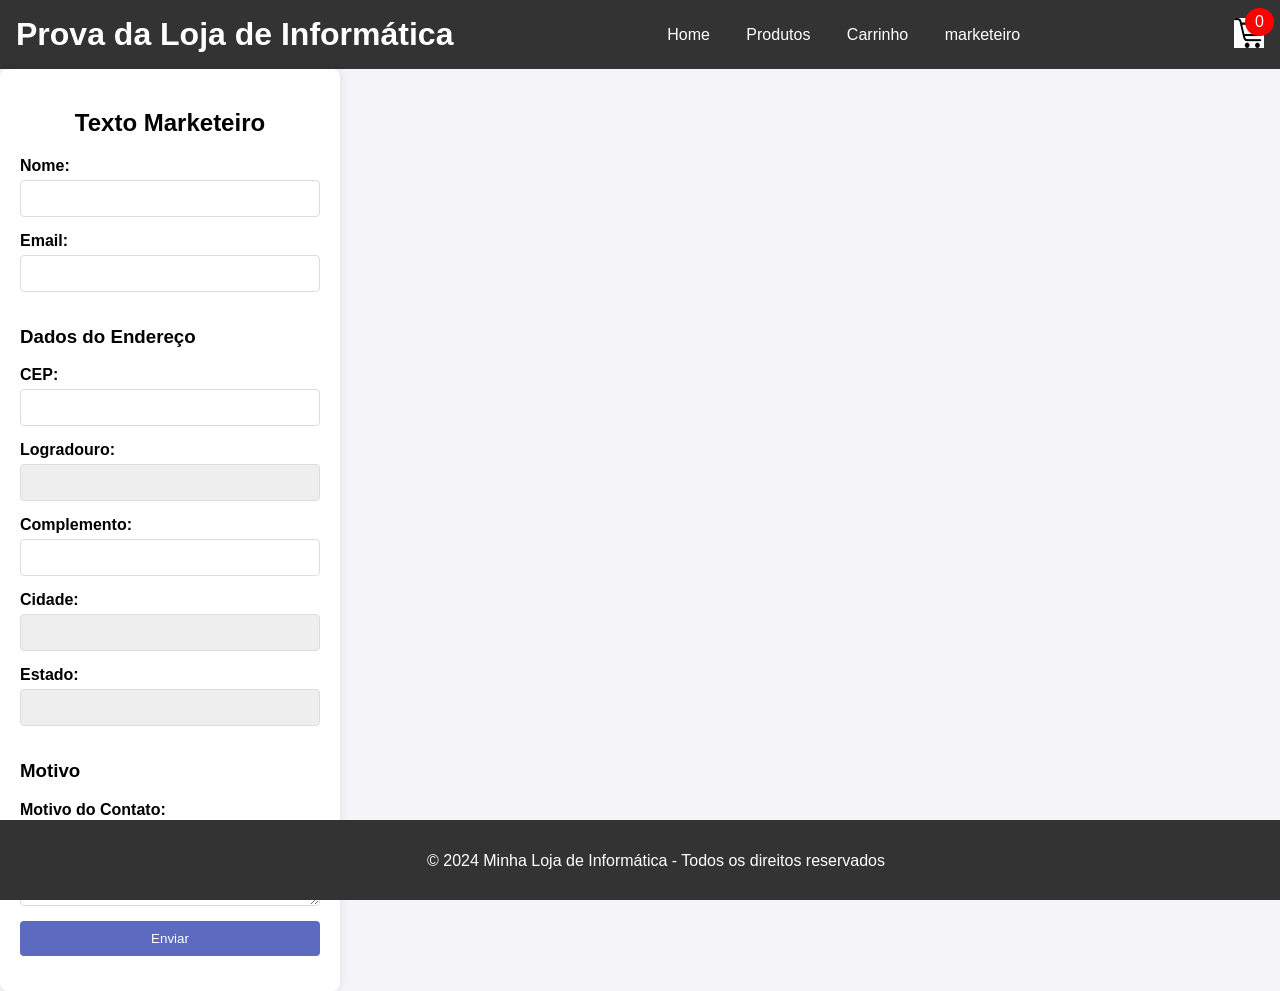
==== marketeiro.html @ a6273c68 "first commit" ====
<!DOCTYPE html>
<html lang="en">
<head>
    <meta charset="UTF-8">
    <meta name="viewport" content="width=device-width, initial-scale=1.0">
    <link rel="stylesheet" href="./css/styleMarketeiro.css" />
    <link rel="stylesheet" href="./css/styles.css" />
    <title>Carrinho de Compras</title>
</head>
<body>

    <header>
        <h1>Prova da Loja de Informática</h1>
        <nav>
            <a href="index.html">Home</a>
            <a href="compProdutos.html">Produtos</a>
            <a href="carrinho.html">Carrinho</a>
            <a href="marketeiro.html">marketeiro</a>
        </nav>
        <div class="carrinho">
            <span id="carrinho-contagem">0</span>
            <img src="./img/cart-icon.png" alt="Carrinho de Compras">
        </div>
    </header>

    <main>
        <section class="marketeiro">
            <div class="container">
                <h1>Texto Marketeiro</h1>
                <form id="marketeiroForm">
                    <label for="nome">Nome:</label>
                    <input type="text" id="nome" name="nome" required>

                    <label for="email">Email:</label>
                    <input type="email" id="email" name="email" required>

                    <h3>Dados do Endereço</h3>

                    <label for="cep">CEP:</label>
                    <input type="text" id="cep" name="cep" onblur="consultaCep()" required>

                    <label for="logradouro">Logradouro:</label>
                    <input type="text" id="logradouro" name="logradouro" readonly>

                    <label for="complemento">Complemento:</label>
                    <input type="text" id="complemento" name="complemento">

                    <label for="cidade">Cidade:</label>
                    <input type="text" id="cidade" name="cidade" readonly>

                    <label for="estado">Estado:</label>
                    <input type="text" id="estado" name="estado" readonly>

                    <h3>Motivo</h3>

                    <label for="motivo">Motivo do Contato:</label>
                    <textarea id="motivo" name="motivo" rows="4" required></textarea>

                    <button type="submit" onclick="submeterDados()">Enviar</button>
                </form>
            </div>
        </section>
    </main>
    
    <footer>
        <p>&copy; 2024 Minha Loja de Informática - Todos os direitos reservados</p>
    </footer>
    <script src="./scripts/script.js"></script>

</body>
</html>
---- css/styleMarketeiro.css ----
body {
    font-family: Arial, sans-serif;
    background-color: #f4f4f9;
    justify-content: center;
    align-items: center;
    height: 100vh;
    margin: 0;
}

.container {
    background-color: #fff;
    padding: 20px;
    border-radius: 8px;
    box-shadow: 0 0 10px rgba(0, 0, 0, 0.1);
    width: 300px;
}

h1 {
    text-align: center;
    margin-bottom: 20px;
}

form {
    display: flex;
    flex-direction: column;
}

label {
    margin-bottom: 5px;
    font-weight: bold;
}

input, textarea, button {
    margin-bottom: 15px;
    padding: 10px;
    border: 1px solid #ddd;
    border-radius: 4px;
}

input[readonly] {
    background-color: #eee;
}

button {
    background-color: #5c6bc0;
    color: white;
    border: none;
    cursor: pointer;
    transition: background-color 0.3s;
}

button:hover {
    background-color: #3949ab;
}
---- css/styles.css ----
body {
    font-family: Arial, sans-serif;
    margin: 0;
    padding: 0;
    box-sizing: border-box;
}

header {
    background-color: #333;
    color: white;
    display: flex;
    justify-content: space-between;
    align-items: center;
    padding: 1rem;
}

.link__container {
    display: flex;
    align-items: center;
}

header h1 {
    margin: 0;
}

nav a {
    color: white;
    margin: 0 1rem;
    text-decoration: none;
}

.carrinho {
    position: relative;
    cursor: pointer;
}

.carrinho img {
    width: 30px;
    height: 30px;
}

#carrinho-contagem {
    position: absolute;
    top: -10px;
    right: -10px;
    background-color: red;
    color: white;
    border-radius: 50%;
    padding: 5px 10px;
}

.produtos {
    display: grid;
    grid-template-columns: repeat(auto-fill, minmax(200px, 1fr));
    padding-bottom: 5rem;
}

.produto__card {
    background-color: #f9f9f9;
    border: 1px solid #ddd;
    border-radius: 5px;
    padding: 1rem;
    text-align: center;
    display: flex;
    flex-direction: column;
}

.produto__card--descricao {
    flex: 1;
    display: flex;
    flex-direction: column;
    justify-content: center;
}

.produto__card img {
    height: auto;
    max-height: 120px;
    object-fit: contain;
}

.produto__card h2 {
    margin: 0.5rem 0;
}

.produto__card p {
    margin: 0.5rem 0;
}

.produto__card button {
    background-color: #007bff;
    color: white;
    border: none;
    padding: 0.5rem 1rem;
    cursor: pointer;
    transform: background-color 0.3s;
}

.produto__card button:hover {
    background-color: #0056b3;
}

footer {
    background-color: #333;
    color: white;
    text-align: center;
    padding: 1rem;
    position: fixed;
    bottom: 0;
    width: 100%;
    height: 3rem;
}

@media screen and (max-width: 768px) {
    header {
        flex-direction: column;
        gap: 1rem;
    }
}
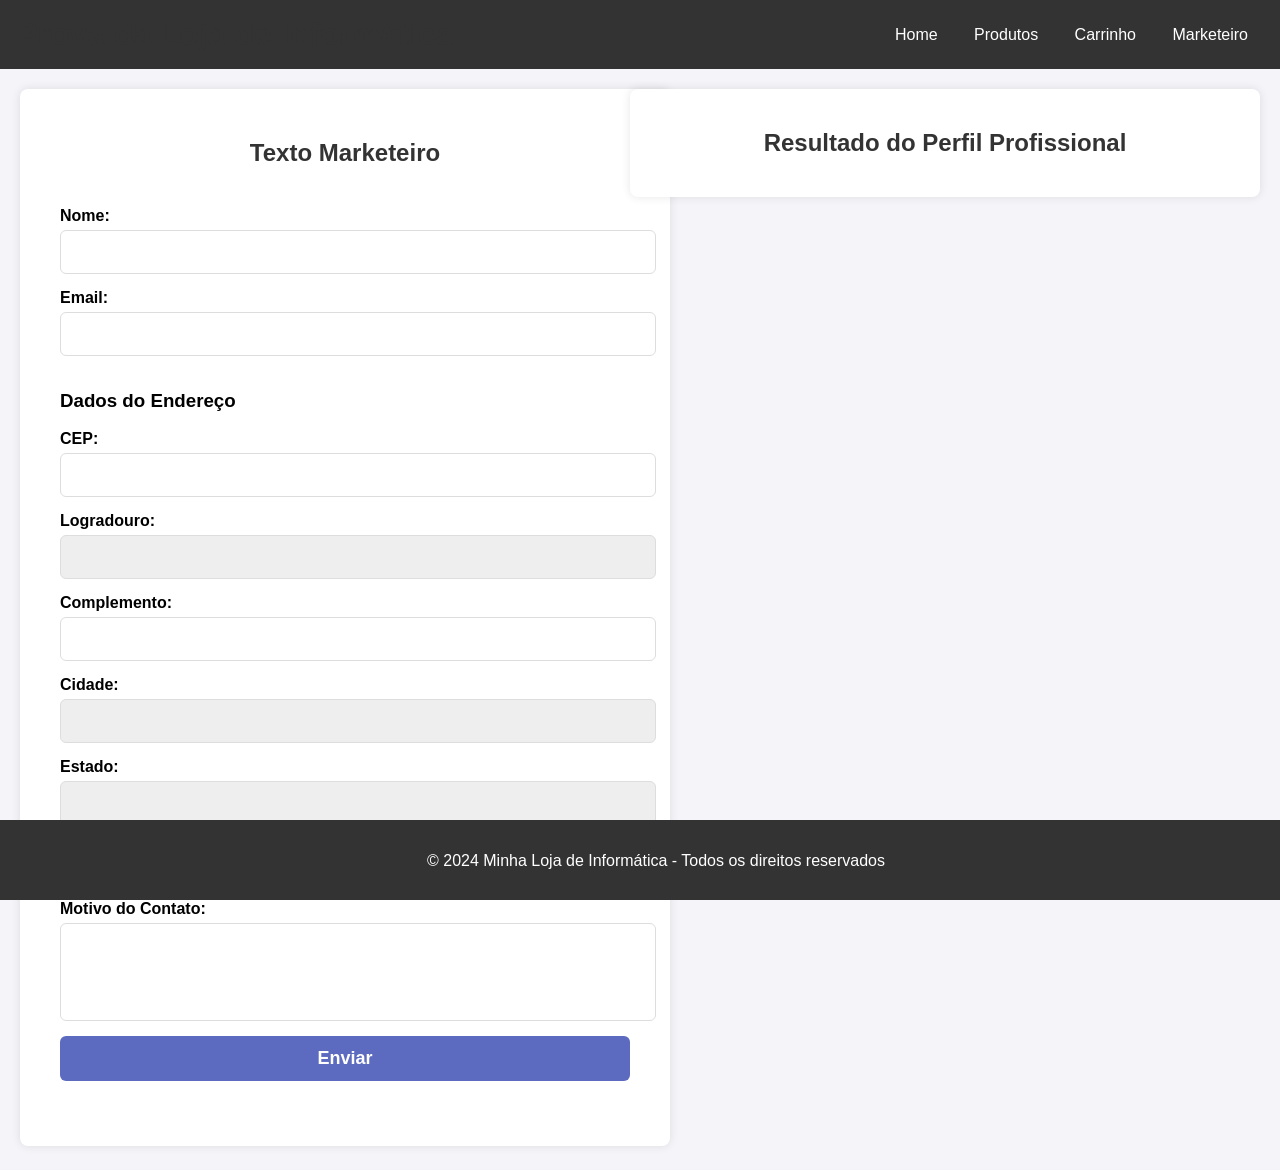
==== commit b459f45a: "finalizando" ====
--- a/marketeiro.html
+++ b/marketeiro.html
@@ -1,5 +1,5 @@
 <!DOCTYPE html>
-<html lang="en">
+<html lang="pt-BR">
 <head>
     <meta charset="UTF-8">
     <meta name="viewport" content="width=device-width, initial-scale=1.0">
@@ -15,18 +15,14 @@
             <a href="index.html">Home</a>
             <a href="compProdutos.html">Produtos</a>
             <a href="carrinho.html">Carrinho</a>
-            <a href="marketeiro.html">marketeiro</a>
+            <a href="marketeiro.html">Marketeiro</a>
         </nav>
-        <div class="carrinho">
-            <span id="carrinho-contagem">0</span>
-            <img src="./img/cart-icon.png" alt="Carrinho de Compras">
-        </div>
     </header>
 
-    <main>
+    <main class="main-container">
         <section class="marketeiro">
             <div class="container">
-                <h1>Texto Marketeiro</h1>
+                <h1 class="text-center">Texto Marketeiro</h1>
                 <form id="marketeiroForm">
                     <label for="nome">Nome:</label>
                     <input type="text" id="nome" name="nome" required>
@@ -56,16 +52,27 @@
                     <label for="motivo">Motivo do Contato:</label>
                     <textarea id="motivo" name="motivo" rows="4" required></textarea>
 
-                    <button type="submit" onclick="submeterDados()">Enviar</button>
+                    <button type="submit">Enviar</button>
                 </form>
             </div>
         </section>
+
+        
+        <section id="resultado">
+            <h2>Resultado do Perfil Profissional</h2>
+            <template id="template-card">
+                <div class="card">
+                    <p class="card-text"></p>
+                </div>
+            </template>
+        </section>
     </main>
-    
+
     <footer>
         <p>&copy; 2024 Minha Loja de Informática - Todos os direitos reservados</p>
     </footer>
+
     <script src="./scripts/script.js"></script>
 
 </body>
-</html>+</html>
--- a/css/styleMarketeiro.css
+++ b/css/styleMarketeiro.css
@@ -1,40 +1,56 @@
 body {
     font-family: Arial, sans-serif;
     background-color: #f4f4f9;
-    justify-content: center;
-    align-items: center;
-    height: 100vh;
     margin: 0;
+    padding: 0;
+    display: flex;
+    flex-direction: column;
+    min-height: 100vh;
+}
+
+main {
+    display: flex;
+    justify-content: space-between;
+    align-items: flex-start;
+    padding: 20px;
 }
 
 .container {
     background-color: #fff;
-    padding: 20px;
+    padding: 30px;
     border-radius: 8px;
     box-shadow: 0 0 10px rgba(0, 0, 0, 0.1);
-    width: 300px;
+    width: 100%;
+    max-width: 600px;
 }
 
-h1 {
-    text-align: center;
-    margin-bottom: 20px;
+h1, h2 {
+    color: #333;
 }
 
 form {
     display: flex;
     flex-direction: column;
+    align-items: flex-start;
+    padding: 20px 10px;
 }
 
 label {
+    font-weight: bold;
     margin-bottom: 5px;
-    font-weight: bold;
 }
 
 input, textarea, button {
+    width: 100%;
+    padding: 12px;
     margin-bottom: 15px;
-    padding: 10px;
     border: 1px solid #ddd;
-    border-radius: 4px;
+    border-radius: 6px;
+    font-size: 16px;
+}
+
+textarea {
+    resize: none;
 }
 
 input[readonly] {
@@ -46,9 +62,77 @@
     color: white;
     border: none;
     cursor: pointer;
-    transition: background-color 0.3s;
+    transition: 0.3s ease-in-out;
+    font-size: 18px;
+    font-weight: bold;
 }
 
 button:hover {
     background-color: #3949ab;
 }
+
+.marketeiro {
+    flex: 1;
+    min-width: 300px;
+    max-width: 600px;
+}
+
+#resultado {
+    flex: 1;
+    min-width: 300px; 
+    max-width: 600px; 
+    padding: 20px;
+    background-color: #fff;
+    border-radius: 8px;
+    box-shadow: 0 0 10px rgba(0, 0, 0, 0.1);
+    overflow: hidden;
+}
+
+#resultado h2 {
+    text-align: center;
+    color: #333;
+    margin-bottom: 20px; 
+}
+
+.main-container {
+    display: flex;
+    flex-wrap: wrap;
+    gap: 20px;
+    padding: 20px;
+}
+
+.text-center {
+    text-align: center;
+}
+
+#resultado div {
+    max-width: 100%;
+    margin: 10px 0;
+    padding: 15px;
+    border-radius: 10px;
+    background-color: #f9f9f9;
+    box-shadow: 2px 2px 10px rgba(0, 0, 0, 0.1);
+    font-family: Arial, sans-serif;
+    text-align: left;
+}
+
+.card {
+    width: 100%;
+    border: 1px solid #ccc;
+    border-radius: 10px;
+    padding: 15px;
+    box-shadow: 2px 2px 10px rgba(0, 0, 0, 0.1);
+    margin: 10px 0;
+    font-family: Arial, sans-serif;
+    background-color: #f9f9f9;
+    box-sizing: border-box;
+    overflow: hidden;
+}
+
+.card-text {
+    color: #333;
+    line-height: 1.5;
+    word-wrap: break-word;
+    overflow-wrap: break-word;
+    white-space: normal;
+}
